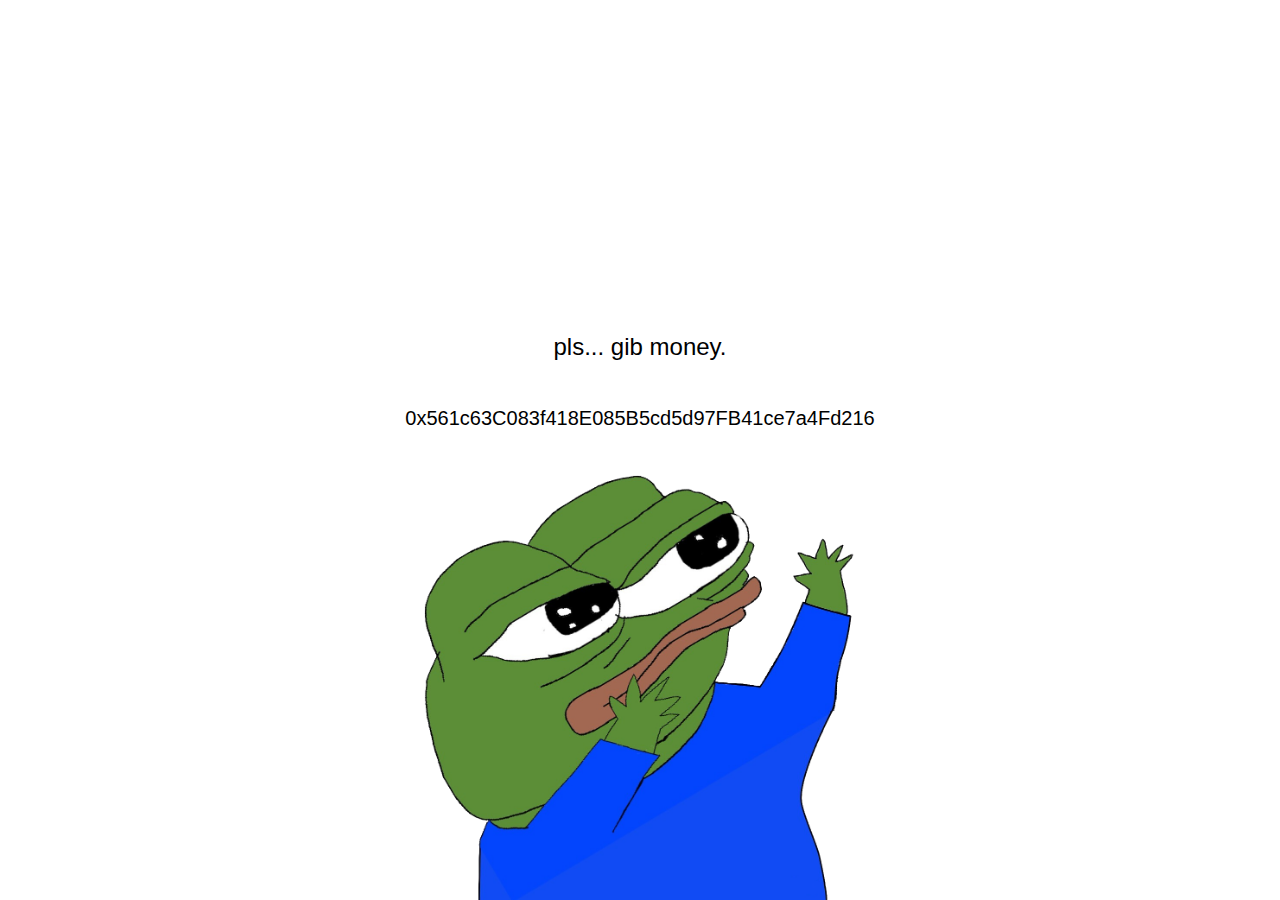
==== index.html @ 53ddb3eb "Transferring Project" ====
<!doctype html>
<html lang="en">
    <head>
        <meta charset="utf-8">
        <meta name="viewport" content="width=device-width, initial-scale=1, shrink-to-fit=no">

        <link rel="stylesheet" href="https://stackpath.bootstrapcdn.com/bootstrap/4.3.1/css/bootstrap.min.css" integrity="sha384-ggOyR0iXCbMQv3Xipma34MD+dH/1fQ784/j6cY/iJTQUOhcWr7x9JvoRxT2MZw1T" crossorigin="anonymous">
        <link rel="stylesheet" href="style.css">

        <title>Gib Money</title>
    </head>
    <body>
        <div class="container">        
            <div class="snowContainer">
                <img alt="snowflakes" src="dollar.png" class="snowExample" style="-webkit-animation-delay: -1s; animation-delay: -1s; -webkit-animation-duration: 3s; animation-duration: 4s; left:50%; right:50%;" />
                <img alt="snowflakes" src="dollar.png" class="snowExample" style=" -webkit-animation-delay: 1s;animation-delay: 1s; -webkit-animation-duration: 3s;animation-duration: 4s; left:48%; right:52%;" />
                <img alt="snowflakes" src="dollar.png" class="snowExample" style=" -webkit-animation-delay: -2s;animation-delay: -2s; -webkit-animation-duration: 4s;animation-duration: 4s; left:53%; right:47%;" />
                <img alt="snowflakes" src="dollar.png" class="snowExample" style=" -webkit-animation-delay: 3s;animation-delay: 3s; -webkit-animation-duration: 4s;animation-duration: 4s; left:55%; right:45%;" />
                <img alt="snowflakes" src="dollar.png" class="snowExample" style=" -webkit-animation-delay: 0s;animation-delay: 0s; -webkit-animation-duration: 5s;animation-duration: 5s; left:51%; right:49%;" />
                <img alt="snowflakes" src="dollar.png" class="snowExample" style=" -webkit-animation-delay: -2s;animation-delay: -2s; -webkit-animation-duration: 5s;animation-duration: 5s; left:46%; right:54%;" />
                <img alt="snowflakes" src="dollar.png" class="snowExample" style=" -webkit-animation-delay: -1s;animation-delay: -1s; -webkit-animation-duration: 5s;animation-duration: 5s; left:35%; right:65%;" />
                <img alt="snowflakes" src="dollar.png" class="snowExample" style=" -webkit-animation-delay: -2s;animation-delay: -2s; -webkit-animation-duration: 4s;animation-duration: 4s; left:65%; right:35%;" />
            </div>

            <div class="row h-50 justify-content-center align-self-end">
                <div class="col-sm-12 align-self-end text-center">
                    <h4>pls... gib money.</h4>
                    <br />
                    <h5>0x561c63C083f418E085B5cd5d97FB41ce7a4Fd216</h5>
                </div>
            </div>

            <div class="row h-50 justify-content-center">
                <div class="col-sm-10 col-md-8 col-lg-6 align-self-end text-center">
                    <img src="pepe-gib-money.png" class="pepe card card-block mx-auto">
                </div>
            </div>
        </div>

        <script src="https://code.jquery.com/jquery-3.3.1.slim.min.js" integrity="sha384-q8i/X+965DzO0rT7abK41JStQIAqVgRVzpbzo5smXKp4YfRvH+8abtTE1Pi6jizo" crossorigin="anonymous"></script>
        <script src="https://cdnjs.cloudflare.com/ajax/libs/popper.js/1.14.7/umd/popper.min.js" integrity="sha384-UO2eT0CpHqdSJQ6hJty5KVphtPhzWj9WO1clHTMGa3JDZwrnQq4sF86dIHNDz0W1" crossorigin="anonymous"></script>
        <script src="https://stackpath.bootstrapcdn.com/bootstrap/4.3.1/js/bootstrap.min.js" integrity="sha384-JjSmVgyd0p3pXB1rRibZUAYoIIy6OrQ6VrjIEaFf/nJGzIxFDsf4x0xIM+B07jRM" crossorigin="anonymous"></script>
    </body>
</html>
---- style.css ----
html, body {
    height: 100%;
    width: 100%;
    overflow: hidden;
    overflow-wrap: break-word;
    background: #fff;
}

.card {
    background-color: transparent;
}

.container {
    height: 100%;
    width: 100%;
    overflow: hidden;
    overflow-wrap: break-word;
}

h1, h2, h3, h4, h5, h6 {
    color: #000;
    margin-bottom: 20px;
}

.pepe {
    height: 100%;
    width: 80%;
    vertical-align:bottom;
    border:0;
}

.snowContainer{
    width: 100%; 
    overflow: visible; 
    position: relative;
}

.snowExample{
    position: absolute; 
    top: -850px; 
    opacity: .5; 
    text-align: center; 
    width: 40px;
    animation: SnowExampleSlide ease-in infinite;
        -webkit-animation: SnowExampleSlide ease-in infinite; 
        -moz-animation: SnowExampleSlide ease-in infinite;
        -webkit-animation-fill-mode: forwards;
        -moz-animation-fill-mode: forwards;
    animation-fill-mode: forwards;
}

@keyframes SnowExampleSlide {from {position: absolute; top: -150px;} to {position: absolute; top: 700px;}}
@-webkit-keyframes SnowExampleSlide {from {position: absolute; top: -150px;} to {position: absolute; top: 700px;}}
@-moz-keyframes SnowExampleSlide {from {position: absolute; top: -150px;} to {position: absolute; top: 700px;}}
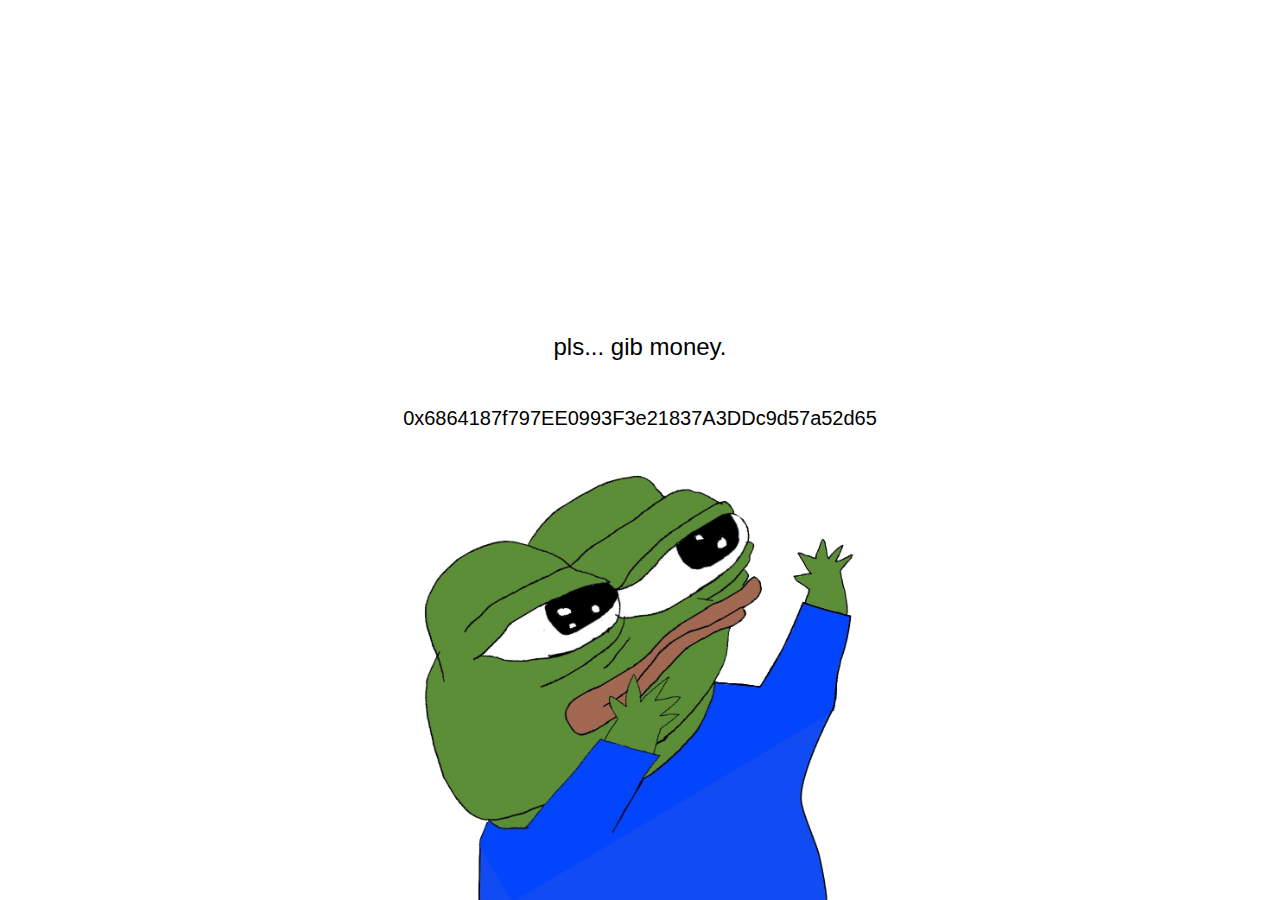
==== commit f701d714: "Updated address" ====
--- a/index.html
+++ b/index.html
@@ -1,44 +1,160 @@
-<!doctype html>
+<!DOCTYPE html>
 <html lang="en">
-    <head>
-        <meta charset="utf-8">
-        <meta name="viewport" content="width=device-width, initial-scale=1, shrink-to-fit=no">
+  <head>
+    <meta charset="utf-8" />
+    <meta
+      name="viewport"
+      content="width=device-width, initial-scale=1, shrink-to-fit=no"
+    />
 
-        <link rel="stylesheet" href="https://stackpath.bootstrapcdn.com/bootstrap/4.3.1/css/bootstrap.min.css" integrity="sha384-ggOyR0iXCbMQv3Xipma34MD+dH/1fQ784/j6cY/iJTQUOhcWr7x9JvoRxT2MZw1T" crossorigin="anonymous">
-        <link rel="stylesheet" href="style.css">
+    <link
+      rel="stylesheet"
+      href="https://stackpath.bootstrapcdn.com/bootstrap/4.3.1/css/bootstrap.min.css"
+      integrity="sha384-ggOyR0iXCbMQv3Xipma34MD+dH/1fQ784/j6cY/iJTQUOhcWr7x9JvoRxT2MZw1T"
+      crossorigin="anonymous"
+    />
+    <link rel="stylesheet" href="style.css" />
 
-        <title>Gib Money</title>
-    </head>
-    <body>
-        <div class="container">        
-            <div class="snowContainer">
-                <img alt="snowflakes" src="dollar.png" class="snowExample" style="-webkit-animation-delay: -1s; animation-delay: -1s; -webkit-animation-duration: 3s; animation-duration: 4s; left:50%; right:50%;" />
-                <img alt="snowflakes" src="dollar.png" class="snowExample" style=" -webkit-animation-delay: 1s;animation-delay: 1s; -webkit-animation-duration: 3s;animation-duration: 4s; left:48%; right:52%;" />
-                <img alt="snowflakes" src="dollar.png" class="snowExample" style=" -webkit-animation-delay: -2s;animation-delay: -2s; -webkit-animation-duration: 4s;animation-duration: 4s; left:53%; right:47%;" />
-                <img alt="snowflakes" src="dollar.png" class="snowExample" style=" -webkit-animation-delay: 3s;animation-delay: 3s; -webkit-animation-duration: 4s;animation-duration: 4s; left:55%; right:45%;" />
-                <img alt="snowflakes" src="dollar.png" class="snowExample" style=" -webkit-animation-delay: 0s;animation-delay: 0s; -webkit-animation-duration: 5s;animation-duration: 5s; left:51%; right:49%;" />
-                <img alt="snowflakes" src="dollar.png" class="snowExample" style=" -webkit-animation-delay: -2s;animation-delay: -2s; -webkit-animation-duration: 5s;animation-duration: 5s; left:46%; right:54%;" />
-                <img alt="snowflakes" src="dollar.png" class="snowExample" style=" -webkit-animation-delay: -1s;animation-delay: -1s; -webkit-animation-duration: 5s;animation-duration: 5s; left:35%; right:65%;" />
-                <img alt="snowflakes" src="dollar.png" class="snowExample" style=" -webkit-animation-delay: -2s;animation-delay: -2s; -webkit-animation-duration: 4s;animation-duration: 4s; left:65%; right:35%;" />
-            </div>
+    <title>Gib Money</title>
+  </head>
+  <body>
+    <div class="container">
+      <div class="snowContainer">
+        <img
+          alt="snowflakes"
+          src="dollar.png"
+          class="snowExample"
+          style="
+            -webkit-animation-delay: -1s;
+            animation-delay: -1s;
+            -webkit-animation-duration: 3s;
+            animation-duration: 4s;
+            left: 50%;
+            right: 50%;
+          "
+        />
+        <img
+          alt="snowflakes"
+          src="dollar.png"
+          class="snowExample"
+          style="
+            -webkit-animation-delay: 1s;
+            animation-delay: 1s;
+            -webkit-animation-duration: 3s;
+            animation-duration: 4s;
+            left: 48%;
+            right: 52%;
+          "
+        />
+        <img
+          alt="snowflakes"
+          src="dollar.png"
+          class="snowExample"
+          style="
+            -webkit-animation-delay: -2s;
+            animation-delay: -2s;
+            -webkit-animation-duration: 4s;
+            animation-duration: 4s;
+            left: 53%;
+            right: 47%;
+          "
+        />
+        <img
+          alt="snowflakes"
+          src="dollar.png"
+          class="snowExample"
+          style="
+            -webkit-animation-delay: 3s;
+            animation-delay: 3s;
+            -webkit-animation-duration: 4s;
+            animation-duration: 4s;
+            left: 55%;
+            right: 45%;
+          "
+        />
+        <img
+          alt="snowflakes"
+          src="dollar.png"
+          class="snowExample"
+          style="
+            -webkit-animation-delay: 0s;
+            animation-delay: 0s;
+            -webkit-animation-duration: 5s;
+            animation-duration: 5s;
+            left: 51%;
+            right: 49%;
+          "
+        />
+        <img
+          alt="snowflakes"
+          src="dollar.png"
+          class="snowExample"
+          style="
+            -webkit-animation-delay: -2s;
+            animation-delay: -2s;
+            -webkit-animation-duration: 5s;
+            animation-duration: 5s;
+            left: 46%;
+            right: 54%;
+          "
+        />
+        <img
+          alt="snowflakes"
+          src="dollar.png"
+          class="snowExample"
+          style="
+            -webkit-animation-delay: -1s;
+            animation-delay: -1s;
+            -webkit-animation-duration: 5s;
+            animation-duration: 5s;
+            left: 35%;
+            right: 65%;
+          "
+        />
+        <img
+          alt="snowflakes"
+          src="dollar.png"
+          class="snowExample"
+          style="
+            -webkit-animation-delay: -2s;
+            animation-delay: -2s;
+            -webkit-animation-duration: 4s;
+            animation-duration: 4s;
+            left: 65%;
+            right: 35%;
+          "
+        />
+      </div>
 
-            <div class="row h-50 justify-content-center align-self-end">
-                <div class="col-sm-12 align-self-end text-center">
-                    <h4>pls... gib money.</h4>
-                    <br />
-                    <h5>0x561c63C083f418E085B5cd5d97FB41ce7a4Fd216</h5>
-                </div>
-            </div>
+      <div class="row h-50 justify-content-center align-self-end">
+        <div class="col-sm-12 align-self-end text-center">
+          <h4>pls... gib money.</h4>
+          <br />
+          <h5>0x6864187f797EE0993F3e21837A3DDc9d57a52d65</h5>
+        </div>
+      </div>
 
-            <div class="row h-50 justify-content-center">
-                <div class="col-sm-10 col-md-8 col-lg-6 align-self-end text-center">
-                    <img src="pepe-gib-money.png" class="pepe card card-block mx-auto">
-                </div>
-            </div>
+      <div class="row h-50 justify-content-center">
+        <div class="col-sm-10 col-md-8 col-lg-6 align-self-end text-center">
+          <img src="pepe-gib-money.png" class="pepe card card-block mx-auto" />
         </div>
+      </div>
+    </div>
 
-        <script src="https://code.jquery.com/jquery-3.3.1.slim.min.js" integrity="sha384-q8i/X+965DzO0rT7abK41JStQIAqVgRVzpbzo5smXKp4YfRvH+8abtTE1Pi6jizo" crossorigin="anonymous"></script>
-        <script src="https://cdnjs.cloudflare.com/ajax/libs/popper.js/1.14.7/umd/popper.min.js" integrity="sha384-UO2eT0CpHqdSJQ6hJty5KVphtPhzWj9WO1clHTMGa3JDZwrnQq4sF86dIHNDz0W1" crossorigin="anonymous"></script>
-        <script src="https://stackpath.bootstrapcdn.com/bootstrap/4.3.1/js/bootstrap.min.js" integrity="sha384-JjSmVgyd0p3pXB1rRibZUAYoIIy6OrQ6VrjIEaFf/nJGzIxFDsf4x0xIM+B07jRM" crossorigin="anonymous"></script>
-    </body>
-</html>+    <script
+      src="https://code.jquery.com/jquery-3.3.1.slim.min.js"
+      integrity="sha384-q8i/X+965DzO0rT7abK41JStQIAqVgRVzpbzo5smXKp4YfRvH+8abtTE1Pi6jizo"
+      crossorigin="anonymous"
+    ></script>
+    <script
+      src="https://cdnjs.cloudflare.com/ajax/libs/popper.js/1.14.7/umd/popper.min.js"
+      integrity="sha384-UO2eT0CpHqdSJQ6hJty5KVphtPhzWj9WO1clHTMGa3JDZwrnQq4sF86dIHNDz0W1"
+      crossorigin="anonymous"
+    ></script>
+    <script
+      src="https://stackpath.bootstrapcdn.com/bootstrap/4.3.1/js/bootstrap.min.js"
+      integrity="sha384-JjSmVgyd0p3pXB1rRibZUAYoIIy6OrQ6VrjIEaFf/nJGzIxFDsf4x0xIM+B07jRM"
+      crossorigin="anonymous"
+    ></script>
+  </body>
+</html>
